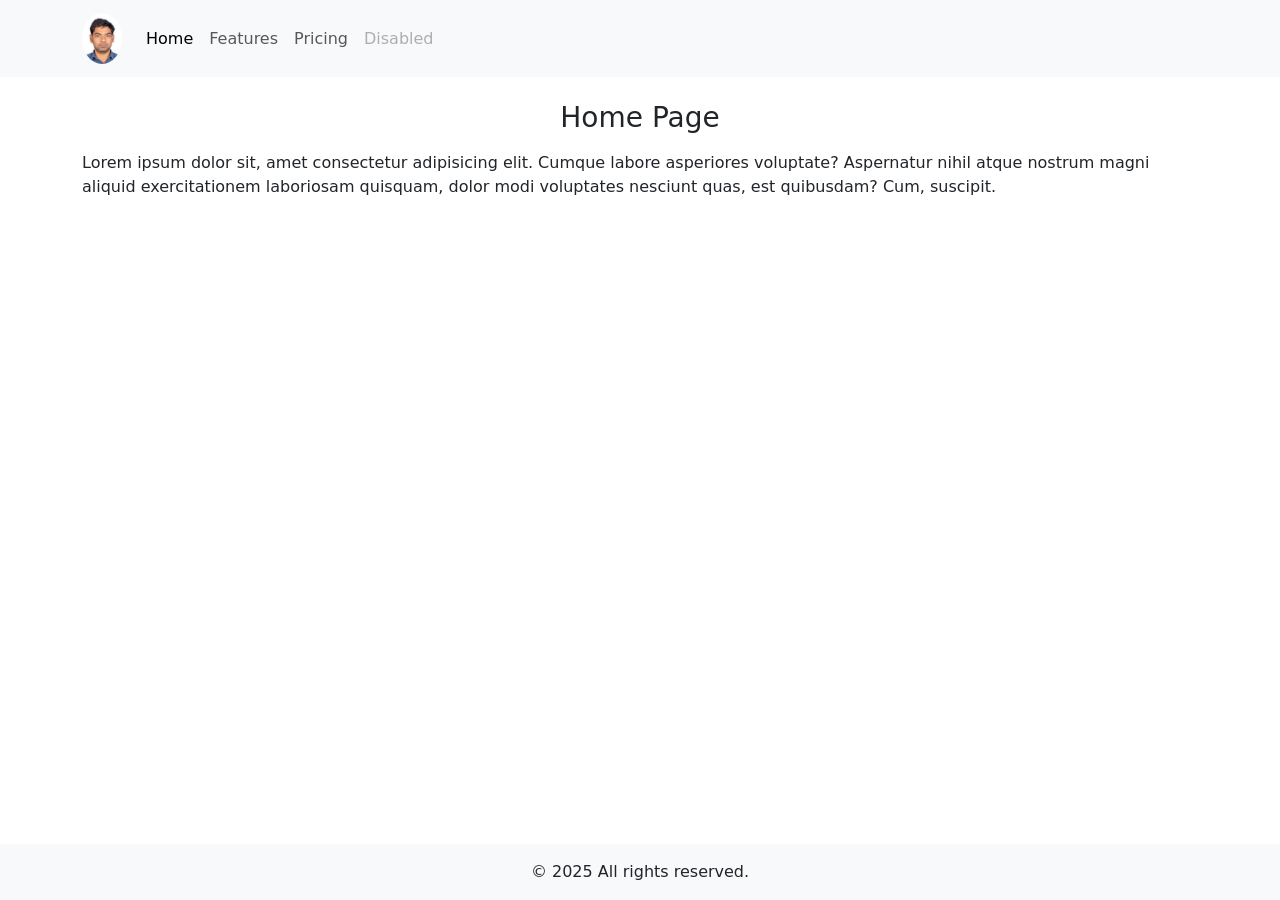
==== index.html @ 025309c9 "Setup project" ====
<!DOCTYPE html>
<html lang="en">
  <head>
    <!-- Required meta tags -->
    <meta charset="utf-8" />
    <meta name="viewport" content="width=device-width, initial-scale=1" />

    <!-- Bootstrap CSS -->
    <link
      href="https://cdn.jsdelivr.net/npm/bootstrap@5.0.2/dist/css/bootstrap.min.css"
      rel="stylesheet"
      integrity="sha384-EVSTQN3/azprG1Anm3QDgpJLIm9Nao0Yz1ztcQTwFspd3yD65VohhpuuCOmLASjC"
      crossorigin="anonymous"
    />
    <link rel="stylesheet" href="./css/style.css" />

    <title>Hello, world!</title>
  </head>
  <body>
    <nav class="navbar navbar-expand-lg navbar-light bg-light">
      <div class="container">
        <a class="navbar-brand logo" href="#">
          <img src="./img/logo.png" alt="Anurag" />
        </a>
        <button
          class="navbar-toggler"
          type="button"
          data-bs-toggle="collapse"
          data-bs-target="#navbarNav"
          aria-controls="navbarNav"
          aria-expanded="false"
          aria-label="Toggle navigation"
        >
          <span class="navbar-toggler-icon"></span>
        </button>
        <div class="collapse navbar-collapse">
          <ul class="navbar-nav">
            <li class="nav-item">
              <a class="nav-link active" aria-current="page" href="#">Home</a>
            </li>
            <li class="nav-item">
              <a class="nav-link" href="#">Features</a>
            </li>
            <li class="nav-item">
              <a class="nav-link" href="#">Pricing</a>
            </li>
            <li class="nav-item">
              <a
                class="nav-link disabled"
                href="#"
                tabindex="-1"
                aria-disabled="true"
                >Disabled</a
              >
            </li>
          </ul>
        </div>
      </div>
    </nav>
    <main>
      <h3 class="text-center pt-4 mb-3">Home Page</h3>
      <div class="container">
        <p>
          Lorem ipsum dolor sit, amet consectetur adipisicing elit. Cumque
          labore asperiores voluptate? Aspernatur nihil atque nostrum magni
          aliquid exercitationem laboriosam quisquam, dolor modi voluptates
          nesciunt quas, est quibusdam? Cum, suscipit.
        </p>
      </div>
    </main>
    <footer class="text-center p-3 bg-light">
      <p class="m-0">&copy; 2025 All rights reserved.</p>
    </footer>
    <!-- ----------------------------------- -->
    <script
      src="https://cdn.jsdelivr.net/npm/bootstrap@5.0.2/dist/js/bootstrap.bundle.min.js"
      integrity="sha384-MrcW6ZMFYlzcLA8Nl+NtUVF0sA7MsXsP1UyJoMp4YLEuNSfAP+JcXn/tWtIaxVXM"
      crossorigin="anonymous"
    ></script>
    <script src="./js/script.js"></script>
  </body>
</html>
---- css/style.css ----
main{
    min-height: calc(100vh - 133px);
}
.logo{
    display: inline-block;
}
.logo img{
    max-width: 40px;
    width: 100%;
    display: inline-block;
    overflow: hidden;
    border-radius: 50%;
}
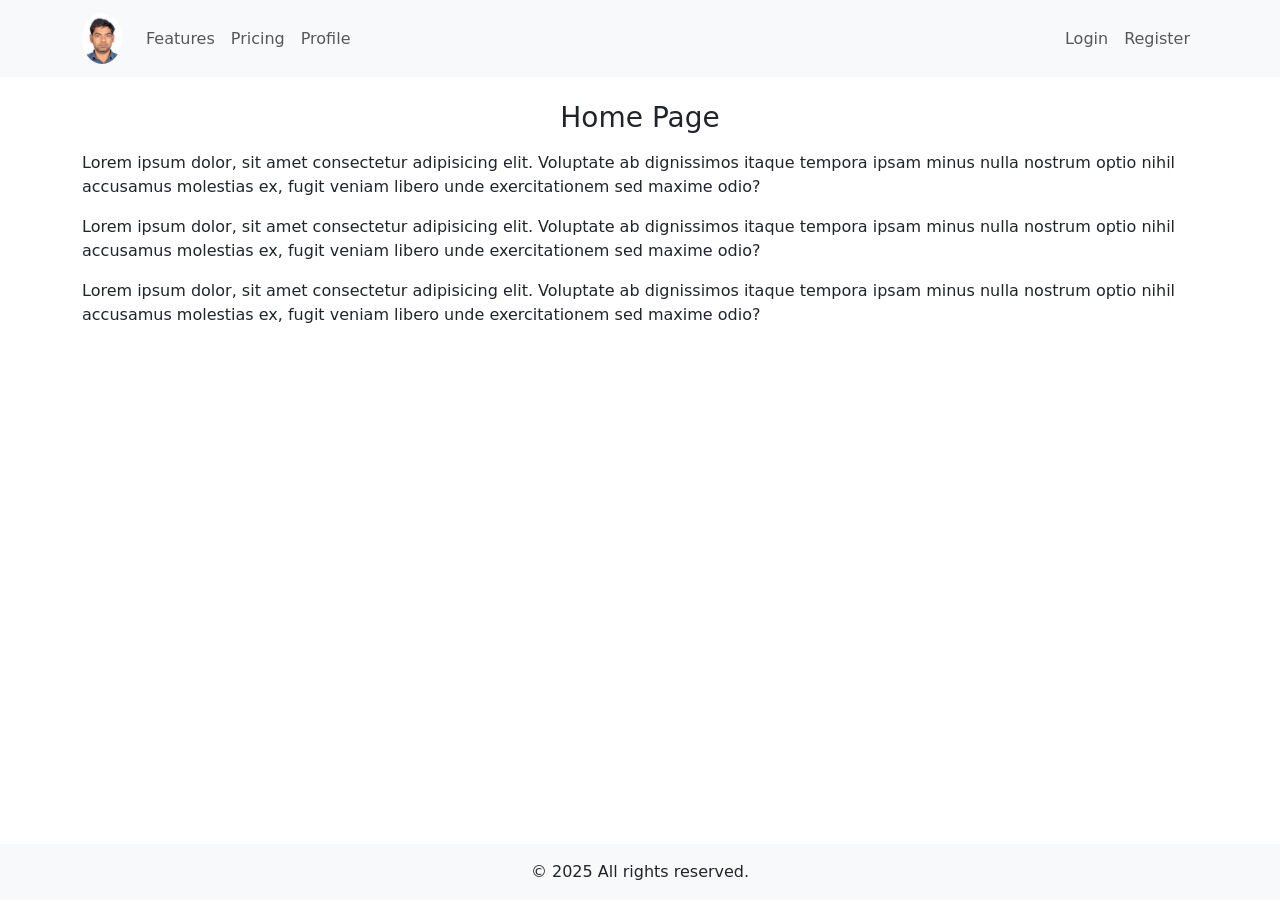
==== commit 41cfd139: "Made some ui tweaks" ====
--- a/index.html
+++ b/index.html
@@ -14,12 +14,13 @@
     />
     <link rel="stylesheet" href="./css/style.css" />
 
-    <title>Hello, world!</title>
+    <title>Anurag Forms!</title>
   </head>
   <body>
+    <!-- header started -->
     <nav class="navbar navbar-expand-lg navbar-light bg-light">
       <div class="container">
-        <a class="navbar-brand logo" href="#">
+        <a class="navbar-brand logo active" href="index.html">
           <img src="./img/logo.png" alt="Anurag" />
         </a>
         <button
@@ -36,38 +37,54 @@
         <div class="collapse navbar-collapse">
           <ul class="navbar-nav">
             <li class="nav-item">
-              <a class="nav-link active" aria-current="page" href="#">Home</a>
+              <a class="nav-link" href="features.html">Features</a>
             </li>
             <li class="nav-item">
-              <a class="nav-link" href="#">Features</a>
+              <a class="nav-link" href="pricing.html">Pricing</a>
             </li>
             <li class="nav-item">
-              <a class="nav-link" href="#">Pricing</a>
+              <a class="nav-link" href="profile.html">Profile</a>
+            </li>
+          </ul>
+          <span class="nav-spacer"></span>
+          <ul class="navbar-nav">
+            <li class="nav-item">
+              <a class="nav-link" href="login.html">Login</a>
             </li>
             <li class="nav-item">
-              <a
-                class="nav-link disabled"
-                href="#"
-                tabindex="-1"
-                aria-disabled="true"
-                >Disabled</a
-              >
+              <a class="nav-link" href="register.html">Register</a>
             </li>
           </ul>
         </div>
       </div>
     </nav>
+    <!-- Main content -->
     <main>
       <h3 class="text-center pt-4 mb-3">Home Page</h3>
+      <!-- Code start -->
       <div class="container">
         <p>
-          Lorem ipsum dolor sit, amet consectetur adipisicing elit. Cumque
-          labore asperiores voluptate? Aspernatur nihil atque nostrum magni
-          aliquid exercitationem laboriosam quisquam, dolor modi voluptates
-          nesciunt quas, est quibusdam? Cum, suscipit.
+          Lorem ipsum dolor, sit amet consectetur adipisicing elit. Voluptate ab
+          dignissimos itaque tempora ipsam minus nulla nostrum optio nihil
+          accusamus molestias ex, fugit veniam libero unde exercitationem sed
+          maxime odio?
+        </p>
+        <p>
+          Lorem ipsum dolor, sit amet consectetur adipisicing elit. Voluptate ab
+          dignissimos itaque tempora ipsam minus nulla nostrum optio nihil
+          accusamus molestias ex, fugit veniam libero unde exercitationem sed
+          maxime odio?
+        </p>
+        <p>
+          Lorem ipsum dolor, sit amet consectetur adipisicing elit. Voluptate ab
+          dignissimos itaque tempora ipsam minus nulla nostrum optio nihil
+          accusamus molestias ex, fugit veniam libero unde exercitationem sed
+          maxime odio?
         </p>
       </div>
+      <!-- Code end -->
     </main>
+    <!-- Foot er Started -->
     <footer class="text-center p-3 bg-light">
       <p class="m-0">&copy; 2025 All rights reserved.</p>
     </footer>
--- a/css/style.css
+++ b/css/style.css
@@ -10,4 +10,19 @@
     display: inline-block;
     overflow: hidden;
     border-radius: 50%;
+}
+form {
+    max-width: 451px;
+    margin-inline: auto;
+    padding: 15px 30px 30px;
+    border-radius: 4px;
+    border: 1px solid #ddd;
+    box-shadow: 5px 5px 5px #ddd;
+}
+form input{
+    max-width: 100%;
+    width: 100%;
+}
+.nav-spacer {
+    flex: 1 1 auto;
 }
